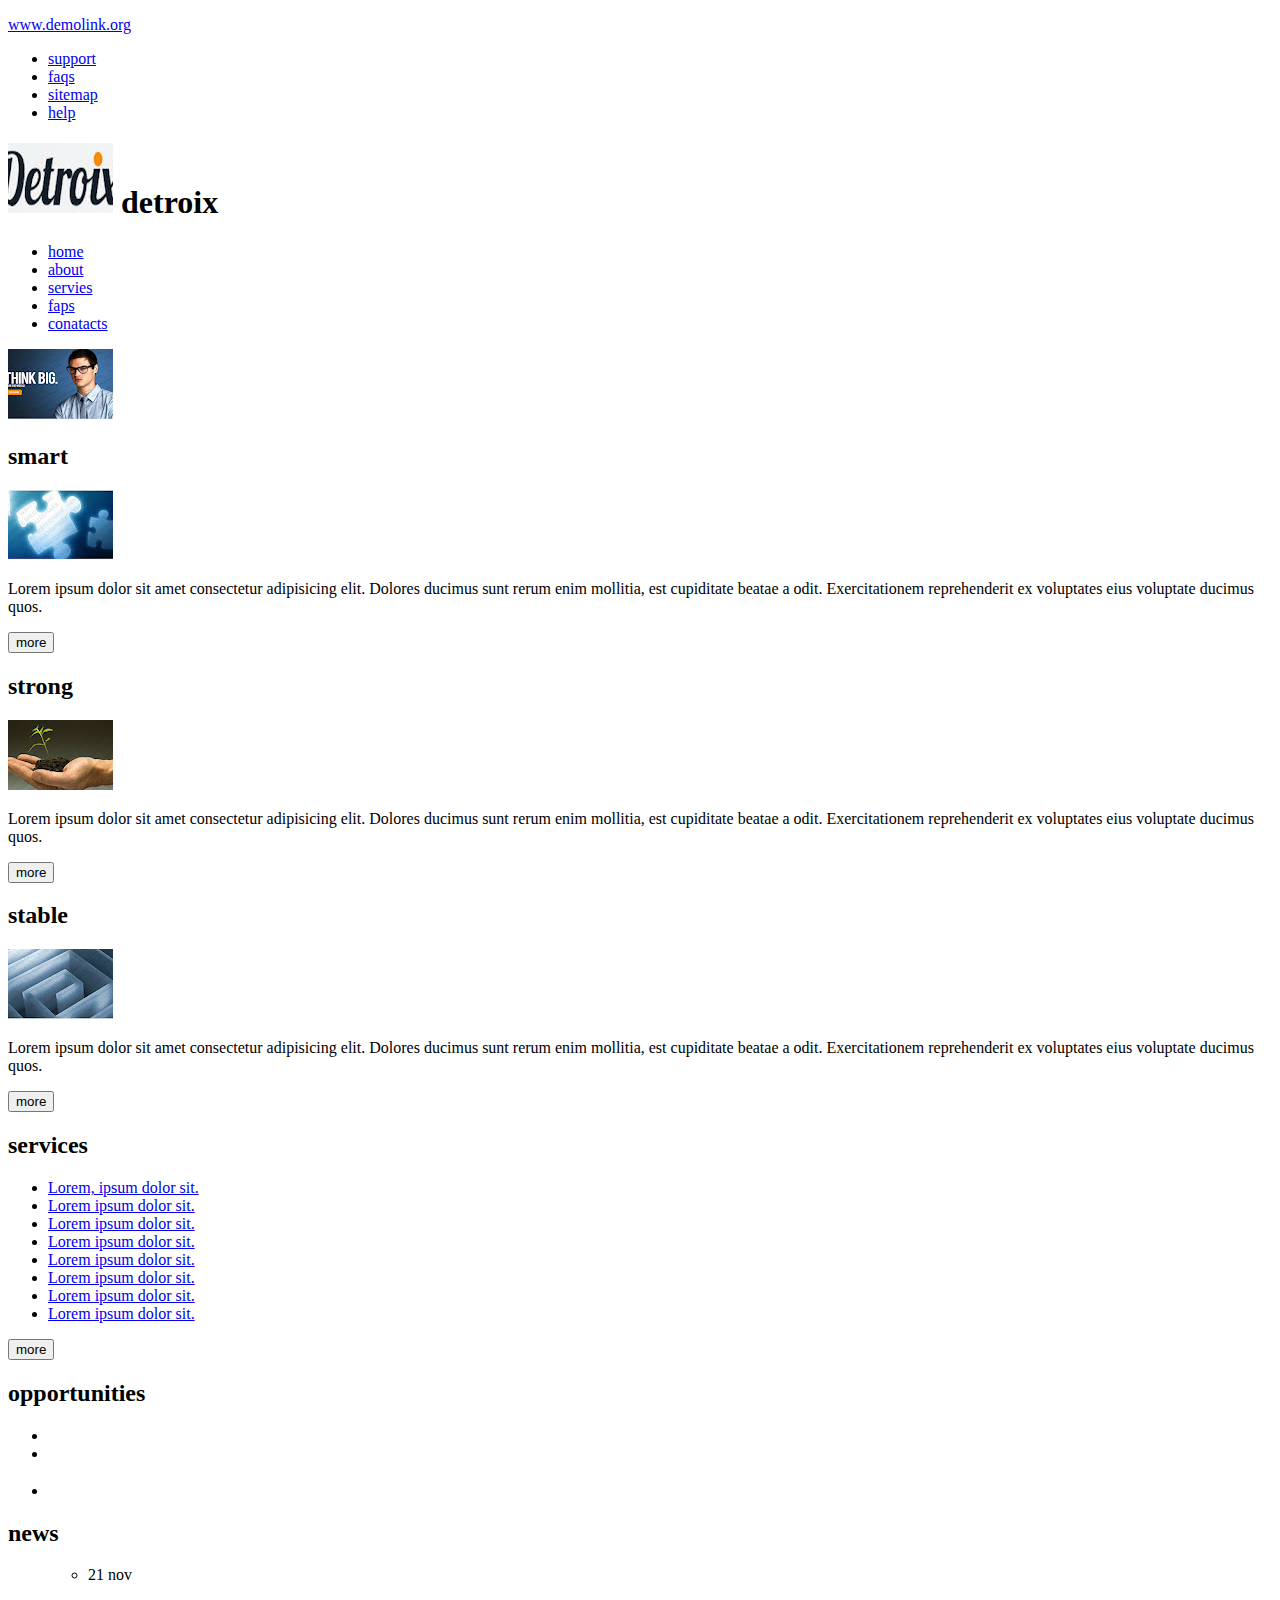
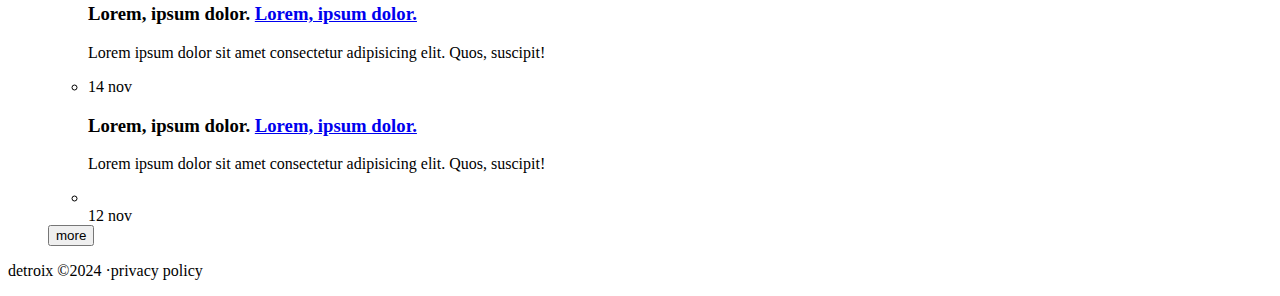
==== index.html @ 114b9e37 "bulit root element for css" ====
<!DOCTYPE html>
<html lang="en">
<head>
    <meta charset="UTF-8">
    <meta name="viewport" content="width=device-width, initial-scale=1.0">
    <link rel="preconnect" href="https://fonts.googleapis.com">
    <link rel="preconnect" href="https://fonts.gstatic.com" crossorigin>
    <link href="https://fonts.googleapis.com/css2?family=Oswald:wght@200..700&display=swap" rel="stylesheet">
    <link rel="stylesheet" href="css/style.css">
    <title>Detroix</title>
</head>
<body>
    <header class="header" id="header">
        <section class="section" id="headerSection1">
            <div class="container">
                <div class="row">
                    <p id="hs1text">
                        <a href="#" class="hs1-link">www.demolink.org</a>
                    </p>
                    <ul id="hs1list">
                        <li class="hs1-item">
                            <a href="#" class="hs1-link">support</a>
                        </li>
                        <li class="hs1-item">
                            <a href="#" class="hs1-link">faqs</a>
                        </li>
                        <li class="hs1-item">
                            <a href="#" class="hs1-link">sitemap</a>
                        </li>
                        <li class="hs1-item">
                            <a href="#" class="hs1-link">help</a>
                        </li>
                    </ul>

                </div>

            </div>
        </section>
        <section class="section" id="headerSection2">
            <div class="container">

                </div>

                <h1 id="logo">
                    <img src="image/logo.jpg" alt="Detroix logo" class="logo-img" />
                    <span class="visually-hidden">detroix</span>
                </h1>
                <ul id="hs2list">
                    <li class="hs2-list"><a href="#" class="hs2-link">home</a>
                    </li>
                    <li class="hs2-list">
                        <a href="#" class="hs2-link">about</a>
                    </li>
                    <li class="hs2-list">
                        <a href="#" class="hs2-link">servies</a>
                    </li>
                    <li class="hs2-list">
                        <a href="#" class="hs2-link">faps</a>
                    </li>
                    <li class="hs2-list">
                        <a href="#" class="hs2-link">conatacts</a>
                    </li>

                </ul>
                <nav id="topnav">
            
        </section>
    </header>
    <main class="main" id="main" id="main">
        <section class="section" id="herosection1">
            <div class="container">
                <img src="image/hero.jpg" alt="Detroix hero image" class+="hero-img"/>
                <div class="sliders">
                    <div class="slider"></div>
                    <div class="slider"></div>
                    <div class="slider"></div>
                </div>
            </div>
        </section>
        <section class="section" id="mainSection2">
            <div class="container">
                <div class="row">
                    <div class="context-box"id="smart">
                        <h2 class="content-heading">smart</h2>
                        <img src="image/smart.jpg" alt="puzzle piece" class="context-img"/>
                        <p>Lorem ipsum dolor sit amet consectetur adipisicing elit. Dolores ducimus sunt rerum enim mollitia, est cupiditate beatae a odit. Exercitationem reprehenderit ex voluptates eius voluptate ducimus quos.</p>
                        <button class="more-btn">more</button>
                    </div>
                    <div class="context-box"id="strong">
                        <h2 class="content-heading">strong</h2>
                        <img src="image/strong.jpg" alt="a hand holding a plant" class="context-img"/>
                        <p>Lorem ipsum dolor sit amet consectetur adipisicing elit. Dolores ducimus sunt rerum enim mollitia, est cupiditate beatae a odit. Exercitationem reprehenderit ex voluptates eius voluptate ducimus quos.</p>
                        <button class="more-btn">more</button>
                    </div>
                    <div class="context-box"id="stable">
                        <h2 class="content-heading">stable</h2>
                        <img src="image/stable.jpg" alt="a maze" class="context-img"/>
                        <p>Lorem ipsum dolor sit amet consectetur adipisicing elit. Dolores ducimus sunt rerum enim mollitia, est cupiditate beatae a odit. Exercitationem reprehenderit ex voluptates eius voluptate ducimus quos.</p>
                        <button class="more-btn">more</button>
                    </div>
                </div>
            </div>
        </section>
        
        </main>
        <footer class="footer" id="footer">
            <section class="section" id="footerSection1">
                <div class="row">
                    <div class="footer-content" id="services">
                        <h2 class="footer-heading">services</h2>
                        <ul id="servicesList">
                            <li class="service-item">
                            <a href="#" class="services-link">Lorem, ipsum dolor sit.</a>
                            <li class="services-item">
                                <a href="#" class="services-link">Lorem ipsum dolor sit.</a>
                            </li>
                            <li class="services-item">
                                <a href="#" class="services-link">Lorem ipsum dolor sit.</a>
                            </li>
                            <li class="services-item">
                                <a href="#" class="services-link">Lorem ipsum dolor sit.</a>
                            </li>
                            <li class="services-item">
                                <a href="#" class="services-link">Lorem ipsum dolor sit.</a>
                            </li>
                            <li class="services-item">
                                <a href="#" class="services-link">Lorem ipsum dolor sit.</a>
                            </li>
                            <li class="services-item">
                                <a href="#" class="services-link">Lorem ipsum dolor sit.</a>
                            </li>
                            <li class="services-item">
                                <a href="#" class="services-link">Lorem ipsum dolor sit.</a>
                            </li>
                        </ul>
                        <button class="more-btn">more</button>
                    </div>
                    <div class="footer-content" id="opps">
                        <h2 class="footer-heading">opportunities</h2>
                        <ul id="oppsList">
                            <li class="oops-item">
                                <li class="oops-item">
                                    <li class="oops-item">
                                        <h3 class="opps-heading">
                                            <a href="#" class="opp-link"></a>
                                        </h3>

                                    </li>
                                </li>
                            </li>
                        </ul>
                    </div>
                    <div class="footer-content"></div>
                </div>
                <div class="footer-content" id="news"></div>
                <h2 class="footer-heading">news</h2>
                <ul id="newsList"><ul>
                    <li class="news-items">
                        <div class="date-div" id="dateDiv1">
                        <span class="date">21</span>
                        <span class="month">nov</span>
                        </div>
                        <div class="news-block">
                        <h3 class="news-heading">Lorem, ipsum dolor.
                            <a href="#" class="news-link">Lorem, ipsum dolor.</a>
                        </h3>
                        <p class="news-text">Lorem ipsum dolor sit amet consectetur adipisicing elit. Quos, suscipit!</p>
                        </div>
                    </li>
                    <li class="news-items">
                        <div class="date-div" id="dateDiv1">
                            <span class="date">14</span>
                            <span class="month">nov</span>
                            </div>
                            <div class="news-block">
                            <h3 class="news-heading">Lorem, ipsum dolor.
                                <a href="#" class="news-link">Lorem, ipsum dolor.</a>
                            </h3>
                            <p class="news-text">Lorem ipsum dolor sit amet consectetur adipisicing elit. Quos, suscipit!</p>
                            </div>

                    </li>
                    <li class="news-items"></li>
                    <div class="date-div" id="dateDiv2">
                        <span class="date">12</span>
                        <span class="month">nov</span>
                    </div>
                </ul>
                <button class="more-btn">more</button>
                </ul>
                <section class="section" id="footerSection2">
                <div class="container">
                    <p class="fs2-text">detroix &copy;2024 &middot;privacy policy</p>
                </div>
            </section>
        </footer>

</body>
</html>
---- css/style.css ----
/* using margin padding float to design template */

:root {
    --font1: "Oswald", sans-serif;
    --prim: #131c29;
    --sec: #ff8901;
    --tert: #f5f5f7;
    --btnColor: #213349;
    --date1: #be8842;
    --date2: #bc6142;
    --date3: #bd425e;
    --footerSec2: #0b1016;
    --grad: radial-gradient [
        top center,
        #38587e,
        #31620
    ];
    --prim: #131c29;
    --sec:
}
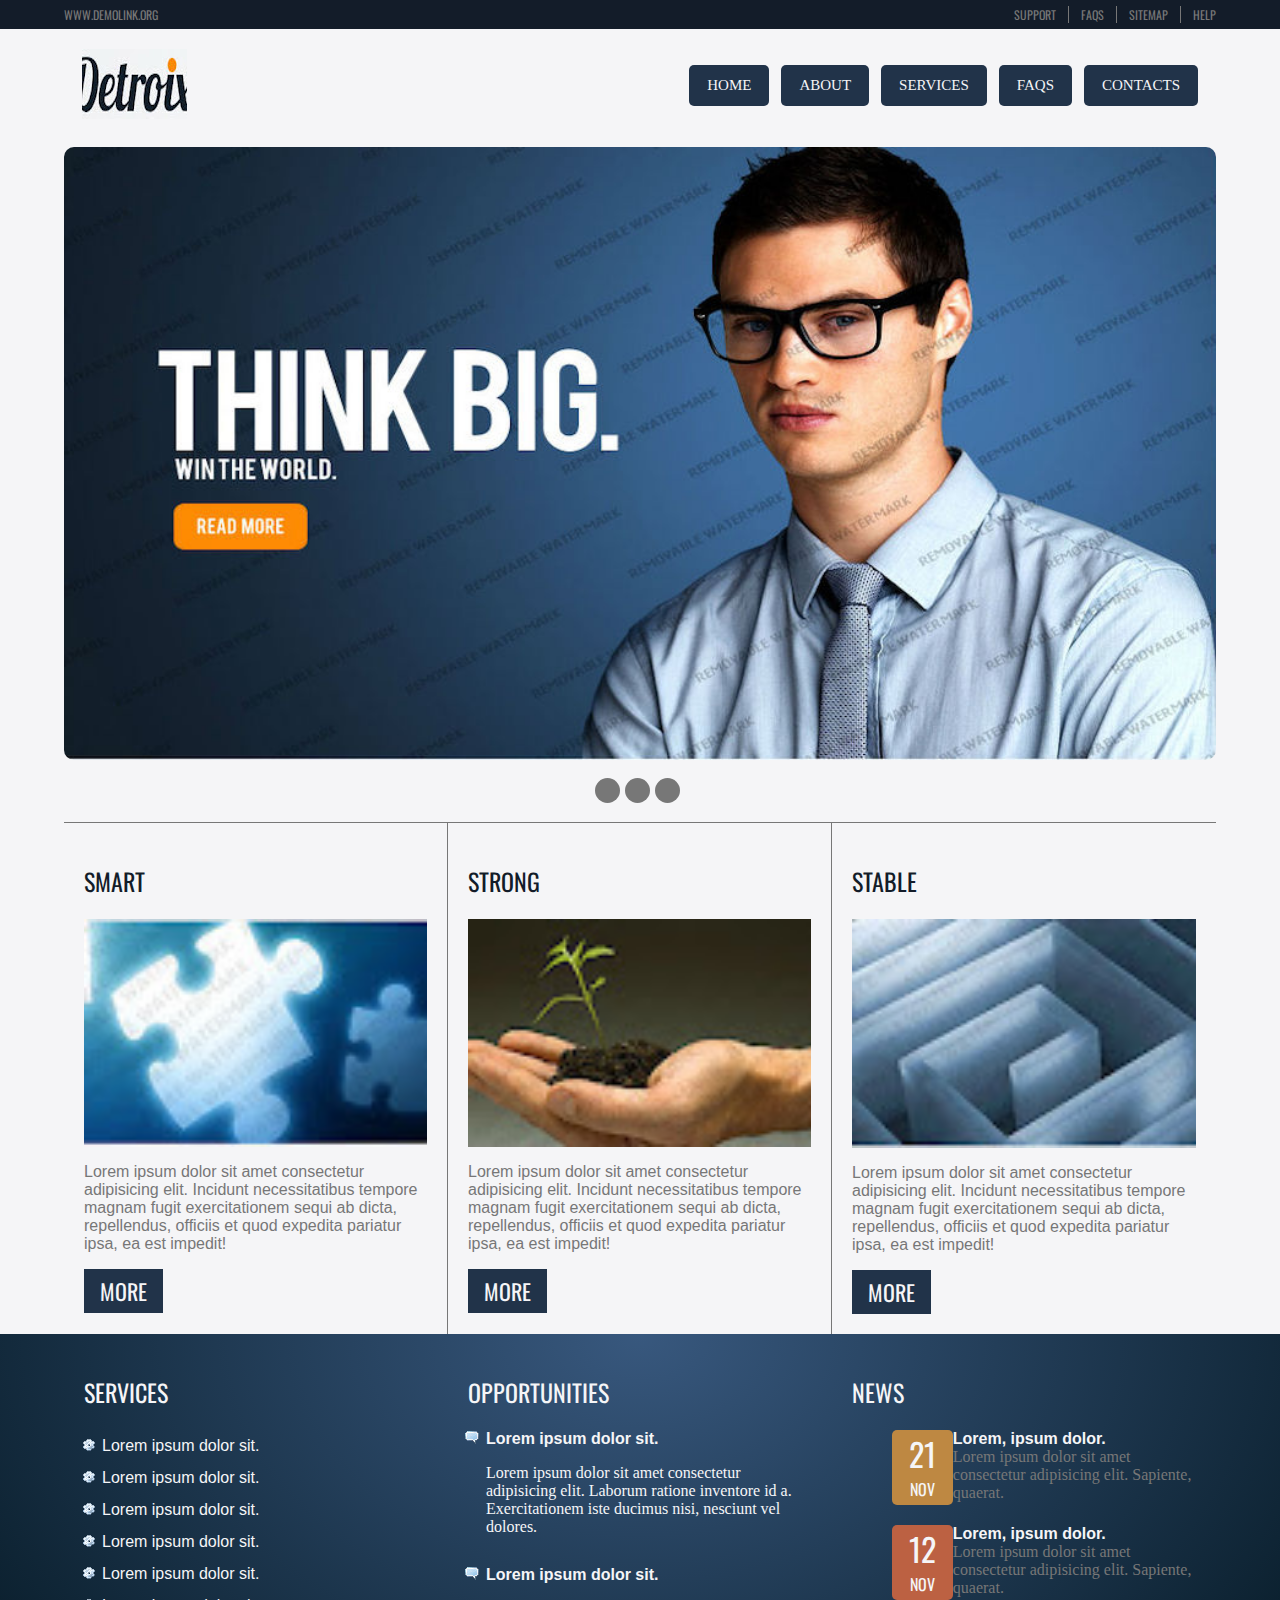
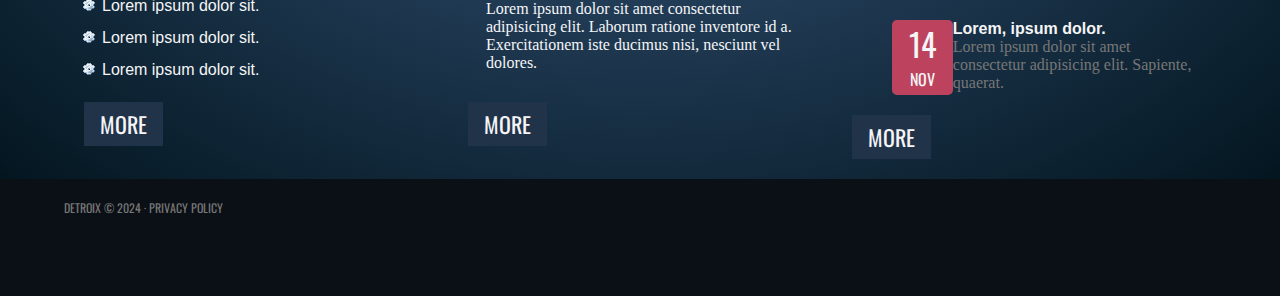
==== commit bbf6e891: "finishedmpf" ====
--- a/index.html
+++ b/index.html
@@ -6,18 +6,20 @@
     <link rel="preconnect" href="https://fonts.googleapis.com">
     <link rel="preconnect" href="https://fonts.gstatic.com" crossorigin>
     <link href="https://fonts.googleapis.com/css2?family=Oswald:wght@200..700&display=swap" rel="stylesheet">
-    <link rel="stylesheet" href="css/style.css">
+    <!-- <link rel="stylesheet" href="css/style.css"> -->
+    <!-- <link rel="stylesheet" href="css/style2.css"> -->
+    <link rel="stylesheet" href="css/style3.css">
     <title>Detroix</title>
 </head>
 <body>
     <header class="header" id="header">
         <section class="section" id="headerSection1">
             <div class="container">
-                <div class="row">
-                    <p id="hs1text">
+                <div class="row" id="hs1Row">
+                    <p id="hs1Text">
                         <a href="#" class="hs1-link">www.demolink.org</a>
                     </p>
-                    <ul id="hs1list">
+                    <ul id="hs1List">
                         <li class="hs1-item">
                             <a href="#" class="hs1-link">support</a>
                         </li>
@@ -31,169 +33,201 @@
                             <a href="#" class="hs1-link">help</a>
                         </li>
                     </ul>
-
-                </div>
-
+                    <!-- <div class="clear"></div> -->
+                </div>
             </div>
         </section>
         <section class="section" id="headerSection2">
             <div class="container">
-
-                </div>
-
-                <h1 id="logo">
-                    <img src="image/logo.jpg" alt="Detroix logo" class="logo-img" />
-                    <span class="visually-hidden">detroix</span>
-                </h1>
-                <ul id="hs2list">
-                    <li class="hs2-list"><a href="#" class="hs2-link">home</a>
-                    </li>
-                    <li class="hs2-list">
-                        <a href="#" class="hs2-link">about</a>
-                    </li>
-                    <li class="hs2-list">
-                        <a href="#" class="hs2-link">servies</a>
-                    </li>
-                    <li class="hs2-list">
-                        <a href="#" class="hs2-link">faps</a>
-                    </li>
-                    <li class="hs2-list">
-                        <a href="#" class="hs2-link">conatacts</a>
-                    </li>
-
-                </ul>
-                <nav id="topnav">
-            
+                <div class="row" id="hs2Row">
+                    <h1 id="logo">
+                        <img src="image/logo.jpg" alt="Detroix Logo" class="logo-img" />
+                        <span class="visually-hidden">detroix</span>
+                    </h1>
+                    <nav id="topNav">
+                        <ul id="hs2List">
+                            <li class="hs2-item">
+                                <a href="#" class="hs2-link">home</a>
+                            </li>
+                            <li class="hs2-item">
+                                <a href="#" class="hs2-link">about</a>
+                            </li>
+                            <li class="hs2-item">
+                                <a href="#" class="hs2-link">services</a>
+                            </li>
+                            <li class="hs2-item">
+                                <a href="#" class="hs2-link">faqs</a>
+                            </li>
+                            <li class="hs2-item">
+                                <a href="#" class="hs2-link">contacts</a>
+                            </li>
+                        </ul>
+                    </nav>
+                    <!-- <div class="clear"></div> -->
+                </div>
+            </div>
         </section>
     </header>
-    <main class="main" id="main" id="main">
-        <section class="section" id="herosection1">
-            <div class="container">
-                <img src="image/hero.jpg" alt="Detroix hero image" class+="hero-img"/>
+    <main class="main" id="main">
+        <section class="section" id="mainSection1">
+            <div class="container">
+                <img src="image/hero2.jpg" alt="Detroix Hero image" class="hero-img" />
                 <div class="sliders">
                     <div class="slider"></div>
                     <div class="slider"></div>
                     <div class="slider"></div>
+                    <div class="clear"></div>
                 </div>
             </div>
         </section>
         <section class="section" id="mainSection2">
             <div class="container">
-                <div class="row">
-                    <div class="context-box"id="smart">
-                        <h2 class="content-heading">smart</h2>
-                        <img src="image/smart.jpg" alt="puzzle piece" class="context-img"/>
-                        <p>Lorem ipsum dolor sit amet consectetur adipisicing elit. Dolores ducimus sunt rerum enim mollitia, est cupiditate beatae a odit. Exercitationem reprehenderit ex voluptates eius voluptate ducimus quos.</p>
-                        <button class="more-btn">more</button>
-                    </div>
-                    <div class="context-box"id="strong">
-                        <h2 class="content-heading">strong</h2>
-                        <img src="image/strong.jpg" alt="a hand holding a plant" class="context-img"/>
-                        <p>Lorem ipsum dolor sit amet consectetur adipisicing elit. Dolores ducimus sunt rerum enim mollitia, est cupiditate beatae a odit. Exercitationem reprehenderit ex voluptates eius voluptate ducimus quos.</p>
-                        <button class="more-btn">more</button>
-                    </div>
-                    <div class="context-box"id="stable">
-                        <h2 class="content-heading">stable</h2>
-                        <img src="image/stable.jpg" alt="a maze" class="context-img"/>
-                        <p>Lorem ipsum dolor sit amet consectetur adipisicing elit. Dolores ducimus sunt rerum enim mollitia, est cupiditate beatae a odit. Exercitationem reprehenderit ex voluptates eius voluptate ducimus quos.</p>
-                        <button class="more-btn">more</button>
-                    </div>
-                </div>
-            </div>
-        </section>
-        
-        </main>
-        <footer class="footer" id="footer">
-            <section class="section" id="footerSection1">
-                <div class="row">
+                <div class="row" id="ms2Row">
+                    <div class="content-box" id="smart">
+                        <div class="content-mini-box">
+                            <h2 class="content-heading">smart</h2>
+                            <img src="image/smart.jpg" alt="puzzle piece" class="content-img" />
+                            <p class="content-text">Lorem ipsum dolor sit amet consectetur adipisicing elit. Incidunt necessitatibus tempore magnam fugit exercitationem sequi ab dicta, repellendus, officiis et quod expedita pariatur ipsa, ea est impedit!</p>
+                            <button class="more-btn">more</button>
+                        </div>
+                    </div>
+                    <div class="content-box" id="strong">
+                        <div class="content-mini-box">
+                            <h2 class="content-heading">strong</h2>
+                            <img src="image/strong.jpg" alt="a hand holding a plant" class="content-img" />
+                            <p class="content-text">Lorem ipsum dolor sit amet consectetur adipisicing elit. Incidunt necessitatibus tempore magnam fugit exercitationem sequi ab dicta, repellendus, officiis et quod expedita pariatur ipsa, ea est impedit!</p>
+                            <button class="more-btn">more</button>
+                        </div>
+                    </div>
+                    <div class="content-box" id="stable">
+                        <div class="content-mini-box">
+                            <h2 class="content-heading">stable</h2>
+                            <img src="image/stable.jpg" alt="a maze" class="content-img" />
+                            <p class="content-text">Lorem ipsum dolor sit amet consectetur adipisicing elit. Incidunt necessitatibus tempore magnam fugit exercitationem sequi ab dicta, repellendus, officiis et quod expedita pariatur ipsa, ea est impedit!</p>
+                            <button class="more-btn">more</button>
+
+                        </div>
+                    </div>
+                    <!-- <div class="clear"></div> -->
+                </div>
+            </div>
+        </section>
+    </main>
+    <footer class="footer" id="footer">
+        <section class="section" id="footerSection1">
+            <div class="container">
+                <div class="row" id="fsRow">
                     <div class="footer-content" id="services">
-                        <h2 class="footer-heading">services</h2>
-                        <ul id="servicesList">
-                            <li class="service-item">
-                            <a href="#" class="services-link">Lorem, ipsum dolor sit.</a>
-                            <li class="services-item">
-                                <a href="#" class="services-link">Lorem ipsum dolor sit.</a>
-                            </li>
-                            <li class="services-item">
-                                <a href="#" class="services-link">Lorem ipsum dolor sit.</a>
-                            </li>
-                            <li class="services-item">
-                                <a href="#" class="services-link">Lorem ipsum dolor sit.</a>
-                            </li>
-                            <li class="services-item">
-                                <a href="#" class="services-link">Lorem ipsum dolor sit.</a>
-                            </li>
-                            <li class="services-item">
-                                <a href="#" class="services-link">Lorem ipsum dolor sit.</a>
-                            </li>
-                            <li class="services-item">
-                                <a href="#" class="services-link">Lorem ipsum dolor sit.</a>
-                            </li>
-                            <li class="services-item">
-                                <a href="#" class="services-link">Lorem ipsum dolor sit.</a>
-                            </li>
-                        </ul>
-                        <button class="more-btn">more</button>
+                        <div class="footer-mini-box">
+                            <h2 class="footer-heading">services</h2>
+                            <ul id="servicesList">
+                                <li class="services-item">
+                                    <a href="#" class="services-link">Lorem ipsum dolor sit.</a>
+                                </li>
+                                <li class="services-item">
+                                    <a href="#" class="services-link">Lorem ipsum dolor sit.</a>
+                                </li>
+                                <li class="services-item">
+                                    <a href="#" class="services-link">Lorem ipsum dolor sit.</a>
+                                </li>
+                                <li class="services-item">
+                                    <a href="#" class="services-link">Lorem ipsum dolor sit.</a>
+                                </li>
+                                <li class="services-item">
+                                    <a href="#" class="services-link">Lorem ipsum dolor sit.</a>
+                                </li>
+                                <li class="services-item">
+                                    <a href="#" class="services-link">Lorem ipsum dolor sit.</a>
+                                </li>
+                                <li class="services-item">
+                                    <a href="#" class="services-link">Lorem ipsum dolor sit.</a>
+                                </li>
+                                <li class="services-item">
+                                    <a href="#" class="services-link">Lorem ipsum dolor sit.</a>
+                                </li>
+                            </ul>
+                            <button class="more-btn footer-btn">more</button>
+
+                        </div>
                     </div>
                     <div class="footer-content" id="opps">
-                        <h2 class="footer-heading">opportunities</h2>
-                        <ul id="oppsList">
-                            <li class="oops-item">
-                                <li class="oops-item">
-                                    <li class="oops-item">
-                                        <h3 class="opps-heading">
-                                            <a href="#" class="opp-link"></a>
+                        <div class="footer-mini-box">
+                            <h2 class="footer-heading">opportunities</h2>
+                            <ul id="oppsList">
+                                <li class="opps-item">
+                                    <h3 class="opps-heading">
+                                        <a href="#" class="opps-link">Lorem ipsum dolor sit.</a>
+                                    </h3>
+                                    <p class="opps-text">Lorem ipsum dolor sit amet consectetur adipisicing elit. Laborum ratione inventore id a. Exercitationem iste ducimus nisi, nesciunt vel dolores.</p>
+                                </li>
+                                <li class="opps-item">
+                                    <h3 class="opps-heading">
+                                        <a href="#" class="opps-link">Lorem ipsum dolor sit.</a>
+                                    </h3>
+                                    <p class="opps-text">Lorem ipsum dolor sit amet consectetur adipisicing elit. Laborum ratione inventore id a. Exercitationem iste ducimus nisi, nesciunt vel dolores.</p>
+                                </li>
+                            </ul>
+                            <button class="more-btn footer-btn">more</button>
+
+                        </div>
+                    </div>
+                    <div class="footer-content" id="news">
+                        <div class="footer-mini-box">
+                            <h2 class="footer-heading">news</h2>
+                            <ul id="newsList">
+                                <li class="news-item">
+                                    <div class="date-div" id="dateDiv1">
+                                        <span class="date">21</span>
+                                        <span class="month">nov</span>
+                                    </div>
+                                    <div class="news-block">
+                                        <h3 class="news-heading">
+                                            <a href="#" class="news-link">Lorem, ipsum dolor.</a>
                                         </h3>
-
-                                    </li>
-                                </li>
-                            </li>
-                        </ul>
-                    </div>
-                    <div class="footer-content"></div>
-                </div>
-                <div class="footer-content" id="news"></div>
-                <h2 class="footer-heading">news</h2>
-                <ul id="newsList"><ul>
-                    <li class="news-items">
-                        <div class="date-div" id="dateDiv1">
-                        <span class="date">21</span>
-                        <span class="month">nov</span>
-                        </div>
-                        <div class="news-block">
-                        <h3 class="news-heading">Lorem, ipsum dolor.
-                            <a href="#" class="news-link">Lorem, ipsum dolor.</a>
-                        </h3>
-                        <p class="news-text">Lorem ipsum dolor sit amet consectetur adipisicing elit. Quos, suscipit!</p>
-                        </div>
-                    </li>
-                    <li class="news-items">
-                        <div class="date-div" id="dateDiv1">
-                            <span class="date">14</span>
-                            <span class="month">nov</span>
-                            </div>
-                            <div class="news-block">
-                            <h3 class="news-heading">Lorem, ipsum dolor.
-                                <a href="#" class="news-link">Lorem, ipsum dolor.</a>
-                            </h3>
-                            <p class="news-text">Lorem ipsum dolor sit amet consectetur adipisicing elit. Quos, suscipit!</p>
-                            </div>
-
-                    </li>
-                    <li class="news-items"></li>
-                    <div class="date-div" id="dateDiv2">
-                        <span class="date">12</span>
-                        <span class="month">nov</span>
-                    </div>
-                </ul>
-                <button class="more-btn">more</button>
-                </ul>
-                <section class="section" id="footerSection2">
-                <div class="container">
-                    <p class="fs2-text">detroix &copy;2024 &middot;privacy policy</p>
-                </div>
-            </section>
-        </footer>
-
+                                        <p class="news-text">Lorem ipsum dolor sit amet consectetur adipisicing elit. Sapiente, quaerat.</p>
+                                    </div>
+                                    <!-- <div class="clear"></div> -->
+                                </li>
+                                <li class="news-item">
+                                    <div class="date-div" id="dateDiv2">
+                                        <span class="date">12</span>
+                                        <span class="month">nov</span>
+                                    </div>
+                                    <div class="news-block">
+                                        <h3 class="news-heading">
+                                            <a href="#" class="news-link">Lorem, ipsum dolor.</a>
+                                        </h3>
+                                        <p class="news-text">Lorem ipsum dolor sit amet consectetur adipisicing elit. Sapiente, quaerat.</p>
+                                    </div>
+                                    <!-- <div class="clear"></div> -->
+                                </li>
+                                <li class="news-item">
+                                    <div class="date-div" id="dateDiv3">
+                                        <span class="date">14</span>
+                                        <span class="month">nov</span>
+                                    </div>
+                                    <div class="news-block">
+                                        <h3 class="news-heading">
+                                            <a href="#" class="news-link">Lorem, ipsum dolor.</a>
+                                        </h3>
+                                        <p class="news-text">Lorem ipsum dolor sit amet consectetur adipisicing elit. Sapiente, quaerat.</p>
+                                    </div>
+                                    <!-- <div class="clear"></div> -->
+                                </li>
+                            </ul>
+                            <button class="more-btn footer-btn">more</button>
+
+                        </div>
+                    </div>
+                    <!-- <div class="clear"></div> -->
+                </div>
+            </div>
+        </section>
+        <section class="section" id="footerSection2">
+            <div class="container">
+                <p class="fs2-text">detroix &copy; 2024 &middot; privacy policy</p>
+            </div>
+        </section>
+    </footer>
 </body>
 </html>--- a/css/style.css
+++ b/css/style.css
@@ -10,11 +10,11 @@
     --date2: #bc6142;
     --date3: #bd425e;
     --footerSec2: #0b1016;
-    --grad: radial-gradient [
+    --grad: radial-gradient(
         top center,
         #38587e,
-        #31620
-    ];
-    --prim: #131c29;
-    --sec:
+        #031620
+
+    );
+    
 }--- a/css/style2.css
+++ b/css/style2.css
@@ -0,0 +1,434 @@
+/*
+    using position to handle layout and design
+
+
+
+*/
+
+:root {
+    --font1: "Oswald", sans-serif;
+    --prim: #131c29;
+    --sec: #ff8901;
+    --tert: #f5f5f7;
+    --btnColor: #213349;
+    --date1: #be8842;
+    --date2: #bc6142;
+    --date3: #bd425e;
+    --footerSec2: #0b1016;
+    --grad: radial-gradient(
+        at top center,
+        #38587e,
+        #031620
+
+    );
+    
+}
+
+* {box-sizing: border-box}
+
+/* tag names */
+
+body {
+    margin: 0;
+    padding: 0;
+    background-color: var(--tert);
+}
+
+/* classes */
+
+.container {
+    margin: 0 auto;
+    width: 90%;
+    /* border: 1px solid blue; */
+}
+
+.content-box {
+    position: absolute;
+    padding: 30px 20px;
+    width: calc(100% /3);
+    /* border: 1px solid green; */
+}
+
+.content-heading {
+    color: var(--prim);
+    font-family: var(--font1);
+    font-size: calc(36px + (56-36) *((100vw-300px)/ (1600-300)));
+    font-weight: 500;
+    text-transform: uppercase;
+}
+
+.content-img {
+    width: 100%;
+}
+
+.content-mini-box {
+    position: relative;
+    width: 100%;
+    height: 55px;
+}
+
+.content-mini-box.more-btn {
+    position: absolute;
+    bottom: 0;
+}
+
+.content-text {
+    color: #777;
+    font-family: sans-serif;
+}
+
+.date, .month {
+    display: block;
+    margin: 0;
+}
+
+.date {
+    font-size: 32px;
+}
+
+.date-div, .news-block {
+    position: absolute;
+}
+
+.date-div {
+    width: 75px;
+    height: 75px;
+    color: var(--tert);
+    font-family: var(--font1);
+    text-align: center;
+    text-transform: uppercase;
+    border-radius: 5px;
+}
+.footer-btn {
+    position: absolute;
+    bottom: 0;
+}
+
+.footer-content {
+    position: absolute;
+    padding: 20px;
+    width: calc(100% / 3);
+    height: 475px;
+    /* border: 1px solid white */
+}
+
+.footer-heading {
+    color: var(--tert);
+    font-family: var(--font1);
+    font-size: calc(24px + (32- 24) *((100vw-300px)/ (1600-300)));
+    font-weight: 400;
+    text-transform: uppercase;
+}
+
+
+.footer-mini-box {
+    position: relative;
+    width: 100%;
+    height: 475px;
+}
+
+.fs2-text {
+    margin: 0;
+    color: #777;
+    font-family: var(--font1);
+    font-size: 12px;
+    text-transform: uppercase;
+
+}
+
+.hero-img {
+    display: block;
+    width: 100%;
+    border-radius: 10px;
+}
+
+.hs1-item {
+    display: inline;
+    padding: 0 12px;
+    /* border-right: 1px solid #777; */
+}
+
+.hs1-item:last-child {
+    padding-right: 0;
+    border: none;
+}
+
+.hs1-link {
+    color: #777;
+    text-decoration: none;
+}
+
+.hs2-item {
+    display: inline;
+    margin-right: 10px;
+    padding: 8px 12px;
+    font-family: var(--font);
+    text-transform: uppercase;
+    background-color: var(--btnColor);
+    border-radius: 5px;
+}
+
+.hs2-item:hover {
+    background-color: var(--sec);
+}
+
+.hs2-item:last-child {
+    margin-right: 0;
+}
+
+.hs2-link {
+    color: var(--tert);
+    text-decoration: none;
+}
+
+.more-btn {
+    padding: 6px 16px;
+    color: var(--tert);
+    font-family: var(--font1);
+    font-size: 22px;
+    text-transform: uppercase;
+    background-color: var(--btnColor);
+    border: none;
+    border: 5px;
+}
+
+.news-block {
+    right: 0;
+    width: 300px;
+    height: 75px;
+    font-family: sans-serif;
+    /* border: 1px solid white; */
+}
+
+.news-heading {
+    margin: 0;
+    font-size: 16px;
+}
+
+.news-item {
+    position: relative;
+    margin-bottom: 20px;
+    width: 100%;
+    height: 80px;
+}
+
+.news-link {
+    color: var(--tert);
+    text-decoration: none;
+}
+
+.news-text {
+    margin: 0;
+    color: #777;
+}
+
+.opps-heading {
+    margin: 0;
+    font-size: 16px;
+    font-weight: 400;
+}
+
+.opps-item {
+    font-family: sans-serif;
+    margin-bottom: 30px;
+}
+
+.opps-link {
+    color: var(--tert);
+    text-decoration: none;
+}
+
+.opps-text {
+    margin: 0;
+    color: #777;
+}
+
+.services-item {
+    font-family: sans-serif;
+    line-height: 2;
+}
+
+.services-link {
+    color: var(--tert);
+    text-decoration: none;
+}
+
+.services-link:hover {
+    text-decoration: underline;
+}
+
+.slider {
+    position: absolute;
+    width: 25px;
+    height: 25px;
+    background-color: #777;
+    border-radius: 50%;
+}
+
+.sliders {
+    position: relative;
+    margin: 16px auto;
+    width: 90px;
+    height: 30px;
+    /* border: solid purple */
+}
+
+.slider:hover {
+    background-color: var(--sec);
+}
+
+.slider:nth-child(2) {
+    left: 50%;
+    transform: translate(-50%);
+}
+
+.slider:nth-child(3) {
+    right: 0;
+}
+
+.visually-hidden {
+    display: none;
+}
+
+
+
+/* ids */
+
+#dateDiv1 {
+    background-color: var(--date1);
+}
+
+#dateDiv2 {
+    background-color: var(--date2);
+}
+
+#dateDiv2 {
+    background-color: var(--date3);
+}
+
+#dateDiv3 {
+    background-color: var(--date3);
+}
+
+#footerSection1 {
+    width: 100%;
+    padding: 56px 0 72px;
+    background-color: var(--prim);
+    background-image: var(--grad);
+}
+
+#footerSection2 {
+    padding: 20px 0 80px;
+    width: 100%;
+    background-color: var(--footerSec2);
+}
+
+#fsRow {
+    position: relative;
+    width: 100%;
+    height: 550px;
+}
+
+#headerSection1 {
+    width: 100%;
+    padding: 4px 0;
+    background-color: var(--prim);
+}
+
+#headerSection2 {
+    width: 100%;
+    padding: 20px 0 40px;
+}
+
+#hs1List, #hs1Text {
+    width: 50%;
+    position: absolute;
+    font-family: var(--font1);
+    font-size: 12px;
+    text-transform: uppercase;
+    /* border: 1px solid green */
+}
+
+#hs1List {
+    top: 0;
+    right: 0;
+    margin: 0;
+    padding-left: 0;
+    text-align: right;
+    list-style-type: none;
+}
+#hs1Row {
+    position: relative;
+    width: 100%;
+    height: 26px;
+}
+
+#hs2Row {
+    position: relative;
+    width: 100%;
+    height: 150px;
+}
+
+#hs1Text {
+    margin: 0;
+}
+
+#hs2List {
+    padding-left: 0;
+    text-align: right;
+    list-style-type: none;
+}
+
+#logo, #topNav {
+    position: absolute;
+    margin: 0;
+    width: 50%;
+    /* border: 1px solid orange; */
+}
+
+#ms2Row {
+    position: relative;
+    width: 100%;
+    height: 620px;
+}
+
+#news {
+    right: 0;
+}
+
+#newsList {
+    padding-left: 0;
+    list-style-type: none;
+}
+
+#opps {
+    left: calc(100% / 3);
+}
+
+#oppsList {
+    padding-left: 18px;
+    list-style-image: url('..//image/chat.png')
+}
+
+#opps-text {
+    font-family: sans-serif;
+    margin-bottom: 30px;
+}
+
+#servicesList {
+    padding-left: 18px;
+    list-style-image: url('..//image/cog2.png');
+}
+
+#stable {
+    right: 0;
+}
+
+#strong {
+    left: calc(100% /3);
+}
+
+#topNav {
+    top: 20px;
+    right: 0;
+}
--- a/css/style3.css
+++ b/css/style3.css
@@ -0,0 +1,343 @@
+/* using flexbox for layout and design */
+
+:root {
+    --font1: "Oswald", sans-serif;
+    --prim: #131c29;
+    --sec: #ff8901;
+    --tert: #f5f5f7;
+    --btnColor: #213349;
+    --date1: #be8842;
+    --date2: #bc6142;
+    --date3: #bd425e;
+    --footerSec2: #0b1016;
+    --grad: radial-gradient(
+        at top center,
+        #38587e,
+        #031620
+
+    );
+    
+}
+
+* {box-sizing: border-box}
+
+/* tag names */
+
+body {
+    margin: 0;
+    padding: 0;
+    background-color: var(--tert);
+}
+
+/* classes */
+
+.container {
+    margin: 0 auto;
+    width: 90%;
+    /* border: 1px solid blue; */
+}
+
+.content-box {
+    padding: 20px 20px 20px;
+    width: calc(100% / 3);
+    border-top: 1px solid #777;
+    border-right: 1px solid #777;
+}
+
+.content-box:nth-child(3) {
+    border-right: none;
+}
+
+.content-heading {
+    color: var(--prim);
+    font-family: var(--font1);
+    font-size: calc((24px + (32- 24) *((100vw-300px)/ (1600-300))));
+    font-weight: 400;
+    text-transform: uppercase;
+}
+
+.content-img {
+    display: block;
+    width: 100%;
+}
+
+.content-text {
+    color: #777;
+    font-family: sans-serif;
+}
+
+.date, .month {
+    margin: 0;
+    display: block;
+
+}
+
+.date {
+    font-size: 32px;
+}
+
+.date-div {
+    width: 75px;
+    height: 75px;
+    color: var(--tert);
+    font-family: var(--font1);
+    text-align: center;
+    text-transform: uppercase;
+    border-radius: 5px;
+}
+
+.footer-content {
+    padding: 20px;
+    width: calc(100% /3);
+}
+
+.footer-heading {
+    color: var(--tert);
+    font-family: var(--font1);
+    font-size: calc(24px + ( 32- 24) * ((100vw - 300px) / (1600 - 300)));
+    font-weight: 400;
+    text-transform: uppercase;
+}
+
+.fs2-text {
+    margin: 0;
+    color: #777;
+    font-family: var(--font1);
+    font-size: 12px;
+    text-transform: uppercase;
+}
+
+.hero-img {
+    display: block;
+    width: 100%;
+    border-radius: 10px;
+}
+
+.hs1-item {
+    padding: 0 12px;
+    border-right: 1px solid #777;
+}
+
+.hs1-item:last-child {
+    padding-right: 0;
+    border: none;
+}
+
+.hs1-link {
+    color: #777;
+    text-decoration: none;
+}
+
+.hs1-link:hover {
+    text-decoration: underline;
+}
+
+.hs2-item {
+    margin-right: 12px;
+    padding: 12px 18px;
+    color: var(--tert);
+    font-family: var(--font);
+    font-size: 15px;
+    text-transform: uppercase;
+    background-color: var(--btnColor);
+    border-radius: 5px;
+}
+
+.hs2-item:hover {
+    background-color: var(--sec);
+}
+
+.hs2-item:last-child {
+    margin-right: 0%;
+}
+
+.hs2-link {
+    color: var(--tert);
+    text-decoration: none;
+}
+
+.more-btn {
+    padding: 6px 16px;
+    color: var(--tert);
+    font-family: var(--font1);
+    font-size: 22px;
+    text-transform: uppercase;
+    background-color: var(--btnColor);
+    border: none;
+    border: 5px;
+}
+
+.news-block {
+    width: 300px;
+    height: 75px;
+}
+
+.news-heading {
+    margin: 0;
+    font-family: sans-serif;
+    font-size: 16px;
+}
+
+.news-link {
+    color: var(--tert);
+    text-decoration: none;
+}
+
+.news-text {
+    margin: 0;
+    color: #777;
+}
+
+.news-item {
+    display: flex;
+    justify-content: space-between;
+    margin-bottom: 20px;
+}
+
+.opps-heading {
+    margin: 0;
+    font-family: sans-serif;
+    font-size: 16px;
+}
+
+.opps-item {
+    margin-bottom: 30px;
+}
+
+.opps-link {
+    color: var(--tert);
+    text-decoration: none;
+}
+
+.opps-text {
+    color: var(--tert);
+    text-decoration: none;
+}
+
+.services-item{
+    font-family: sans-serif;
+    line-height: 2;
+
+
+
+}
+
+.services-link{
+    color: var(--tert);
+    text-decoration: none;
+
+}
+
+.services-link:hover {
+    text-decoration: underline;
+}
+
+.slider {
+    width: 25px;
+    height: 25px;
+    background-color: #777;
+    border-radius: 50%;
+}
+
+.slider:hover {
+    background-color: var(--sec);
+}
+
+.sliders {
+    display: flex;
+    margin: 16px auto;
+    justify-content: space-between;
+    align-items: center;
+    width: 90px;
+    height: 30px;
+}
+
+.visually-hidden {
+    display: none;
+}
+
+/* ids */
+
+#dateDiv1 {
+    background-color: var(--date1);
+}
+
+#dateDiv2 {
+    background-color: var(--date2);
+}
+
+#dateDiv3 {
+    background-color: var(--date3);
+}
+
+
+
+#footerSection1 {
+    width: 100%;
+    padding: 20 0 40px;
+    background-color: var(--prim);
+    background-image: var(--grad);
+}
+
+#footerSection2 {
+    padding: 20px 0 80px ;
+    background-color: var(--footerSec2);
+}
+
+#headerSection1 {
+    padding: 6px 0;
+    width: 100%;
+    background-color: var(--prim);
+}
+
+#headerSection2 {
+    padding: 20px;
+    width: 100%;
+}
+
+#hs1List, #hs1Text {
+    margin: 0;
+    width: 50%;
+    font-family: var(--font1);
+    font-size: 12px;
+    text-transform: uppercase;
+}
+
+#hs1List {
+    display: flex;
+    justify-content: end;
+    list-style-type: none;
+}
+
+#fsRow, #hs1Row, #hs2Row, #ms2Row {
+    display: flex;
+}
+
+#hs2List {
+    display: flex;
+    justify-content: end;
+    list-style-type: none;
+}
+
+#logo, #topNav {
+    margin: 0;
+    width: 50%;
+}
+
+#oppsList {
+    padding-left: 18px;
+    list-style-image: url('..//image/chat.png')
+}
+
+#newsList {
+    padding-left: 18px 0;
+    list-style-type: none;
+
+}
+
+#servicesList {
+    padding-left: 18px;
+    list-style-image:url(../image/cog2.png) ;
+}
+
+
